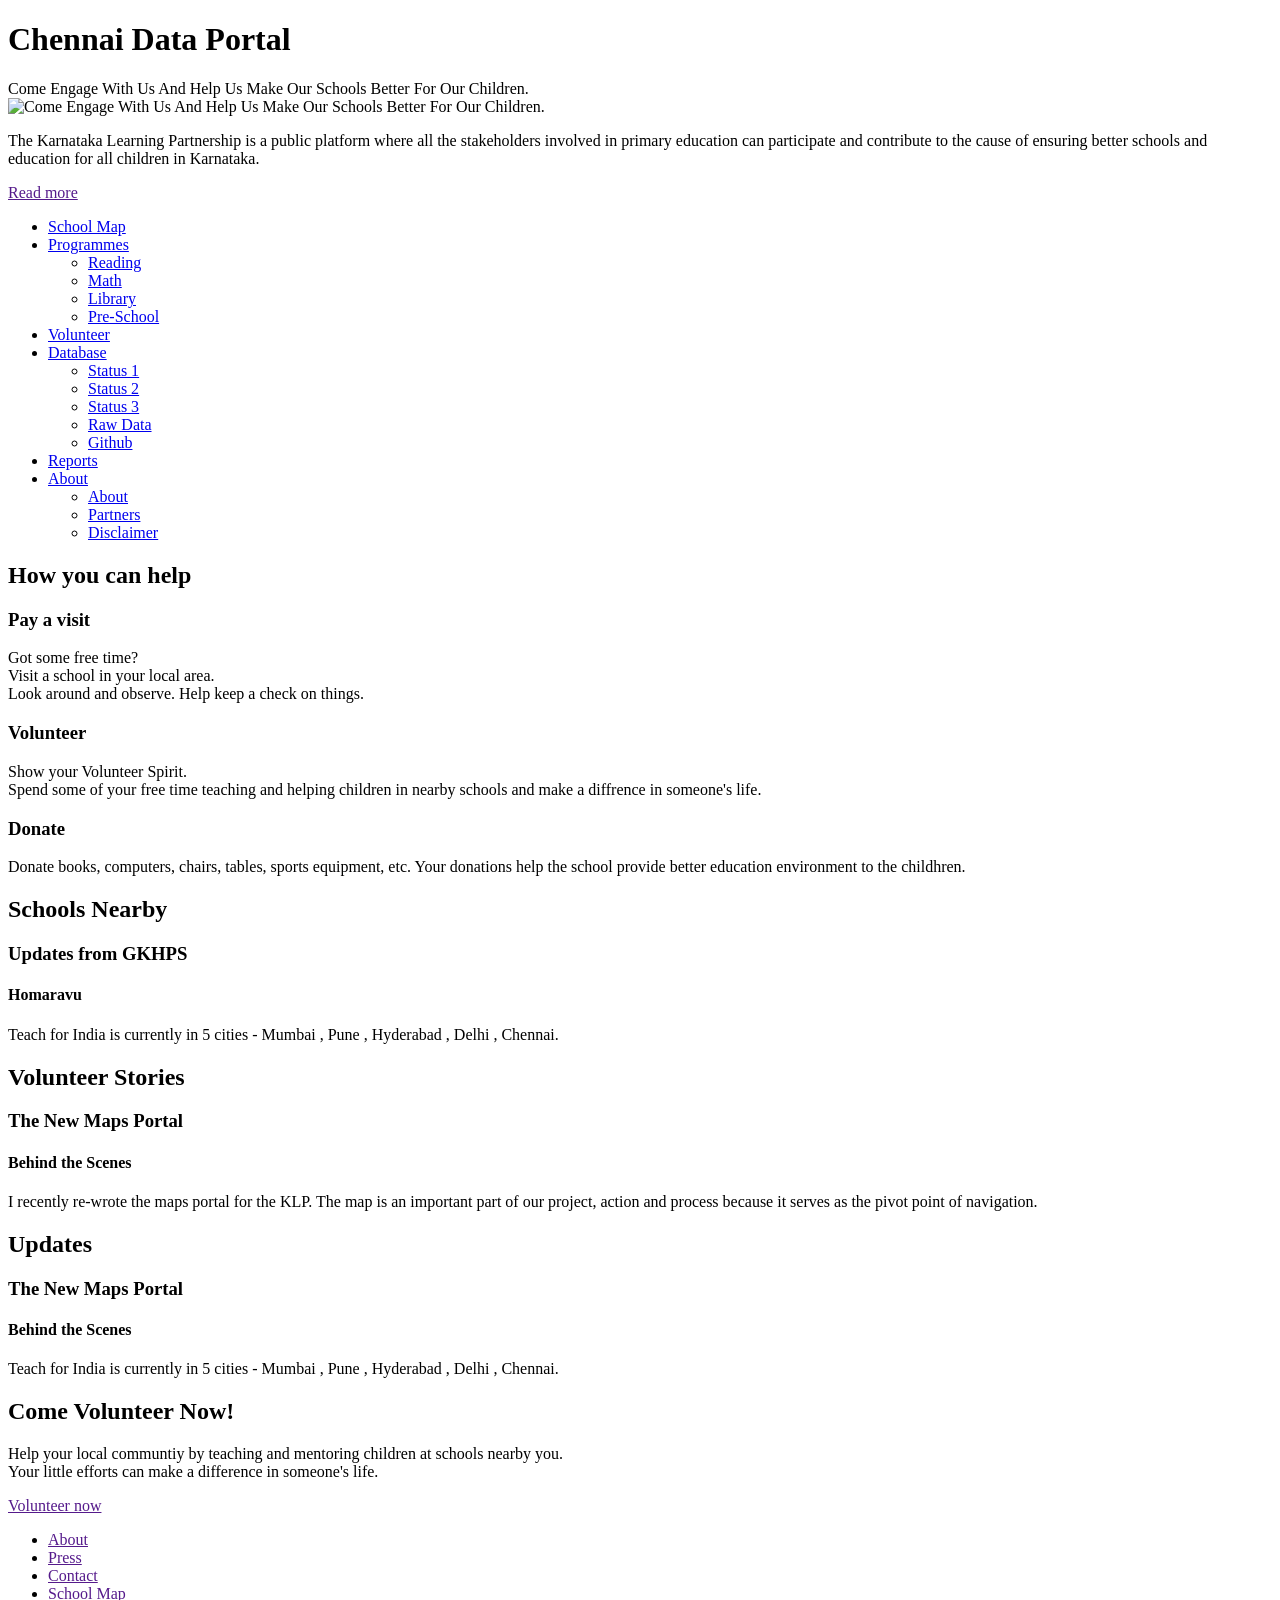
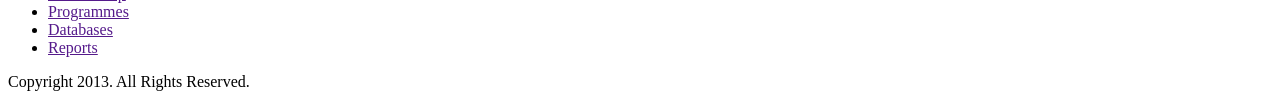
==== cdp/html_pages/index.html @ 4c6d1981 "Initial commit of our first changeset Android App missing..!!" ====
<!DOCTYPE html>
<html lang="en">
<head>
	<!-- META -->
	<title>Chennai Rising</title>
	<meta http-equiv="Content-Type" content="text/html; charset=utf-8" />
	<meta name="viewport" content="width=device-width, initial-scale=1.0,target-densitydpi=device-dpi,maximum-scale=1.0; user-scalable=0;"/>
	<meta name="description" content="" />
	<link rel="stylesheet" type="text/css" href="css/style.css" media="all" /> 
	<script type="text/javascript" src="js/jquery-1.9.1.min.js"></script>
	<script type="text/javascript" src="js/main.js"></script>

</head>
<body>

	<header class="home-header" role="banner">
		<div class="mobile_header">
			<a href="index.html" class="header_mobile_logo"></a>
			<a class="mobile_icon" onclick="toggle_mobile_nav();"></a>
		</div>
		<div class="blackboard_wrapper">
			<div class="content">
				<h1>Chennai Data Portal</h1>
				<div class="headline_text">Come Engage With Us And Help Us Make Our Schools Better For Our Children.</div>
				<div class="headline_text_mobile"><img src="images/home_headline_text_mobile@2x.png" alt="Come Engage With Us And Help Us Make Our Schools Better For Our Children." /></div>
				<div class="info">
					<p>The Karnataka Learning Partnership is a public platform where all the stakeholders involved in primary education can participate and contribute to the cause of ensuring better schools and education for all children in Karnataka.</p>
					<p><a href="">Read more</a></p>
				</div>
			</div>
		</div>
		<div class="main-header full_width">
			<nav class="top-nav home" role="navigation">
				<ul id="navigation">
					<li class="school_map">
						<a href="map.html" title="">School Map</a>
					</li>
					<li class="programmes">
						<a href="programmes.html" title="">Programmes</a>
						<ul>
							<li><a href="reading_programme.html" title=""><span></span>Reading</a></li>
							<li><a href="maths_programme.html" title=""><span></span>Math</a></li>
							<li><a href="library_programme.html" title=""><span></span>Library</a></li>
							<li><a href="preschool_programme.html" title=""><span></span>Pre-School</a></li>
						</ul>
					</li>
					<li class="volunteer"><a href="volunteer.html" title="">Volunteer</a></li>
					<li class="database">
						<a href="status_1.html" title="">Database</a>
						<ul>
							<li><a href="status_1.html" title=""><span></span>Status 1</a></li>
							<li><a href="status_2.html" title=""><span></span>Status 2</a></li>
							<li><a href="status_3.html" title=""><span></span>Status 3</a></li>
							<li><a href="#" title=""><span></span>Raw Data</a></li>
							<li><a href="#" title=""><span></span>Github</a></li>
						</ul>
					</li>
					<li class="reports"><a href="#" title="">Reports</a></li>
					<li class="about">
						<a href="about.html" title="">About</a>
						<ul>
							<li><a href="about.html" title=""><span></span>About</a></li>
							<li><a href="partners.html" title=""><span></span>Partners</a></li>
							<li><a href="disclaimer.html" title=""><span></span>Disclaimer</a></li>
						</ul>
					</li>
				</ul>
			</nav>
		</div>
	</header>

	<section class="home-section how-you-can-help">
		<div class="container">
			<h2>How you can help<span></span></h2>

			<div class="grid_item grid_4 alpha col_pay_a_visit">
				<h3>Pay a visit</h3>
				<p>
					Got some free time?<br/>
					Visit a school in your local area.<br/>
					Look around and observe. Help keep a check on things.
				</p>
			</div>
			<div class="grid_item grid_4 col_volunteer">
				<h3>Volunteer</h3>
				<p>
					Show your Volunteer Spirit.<br/>
					Spend some of your free time teaching and helping children in nearby schools and make a diffrence in someone's life.
				</p>
			</div>
			<div class="grid_item grid_4 omega col_donate">
				<h3>Donate</h3>
				<p>
					Donate books, computers, chairs, tables, sports equipment, etc.
					Your donations help the school provide better education environment to the childhren.
				</p>
			</div>
			<div class="clr"></div>
		</div>
	</section>

	<section class="home-section recent-activities">
		<div class="container">
			<div class="grid_item grid_4 alpha col_schools_around_you">
				<h2>Schools Nearby<span></span></h2>
				<h3>Updates from GKHPS</h3>
				<h4>Homaravu</h4>
				<p>
					Teach for India is currently in 5 cities - Mumbai , Pune , Hyderabad , Delhi , Chennai.
				</p>
			</div>
			<div class="grid_item grid_4 col_volunteer_stories">
				<h2>Volunteer Stories<span></span></h2>
				<h3>The New Maps Portal</h3>
				<h4>Behind the Scenes</h4>
				<p>
					I recently re-wrote the maps portal for the KLP. The map is an important part of our project, action and process because it serves as the pivot point of navigation.
				</p>
			</div>
			<div class="grid_item grid_4 omega col_updates">
				<h2>Updates<span></span></h2>
				<h3>The New Maps Portal</h3>
				<h4>Behind the Scenes</h4>
				<p>
					Teach for India is currently in 5 cities - Mumbai , Pune , Hyderabad , Delhi , Chennai.
				</p>
			</div>
			<div class="clr"></div>
		</div>
	</section>

	<section class="home-section come-volunteer">
		<div class="container">
			<h2>Come Volunteer Now!<span></span></h2>
			<p>
				Help your local communtiy by teaching and mentoring children at schools nearby you.<br/>
				Your little efforts can make a difference in someone's life.
			</p>
			<div class="ta_c"><a href="" class="button">Volunteer now</a></div>
		</div>
	</section>

	<footer class="main-footer">
		<div class="footer-wrapper">
			<nav class="nav">
				<ul>
					<li><a href="" title="">About</a></li>
					<li><a href="" title="">Press</a></li>
					<li><a href="" title="">Contact</a></li>
					<li class="hidden-phone hidden-tablet"><a href="" title="">School Map</a></li>
					<li class="hidden-phone hidden-tablet"><a href="" title="">Programmes</a></li>
					<li class="hidden-phone hidden-tablet"><a href="" title="">Databases</a></li>
					<li class="hidden-phone hidden-tablet"><a href="" title="">Reports</a></li>
					<div class="clr"></div>
				</ul>
			</nav>
			<div class="copyright">Copyright 2013. All Rights Reserved.</div>
		</div>
	</footer>


</body>
</html>
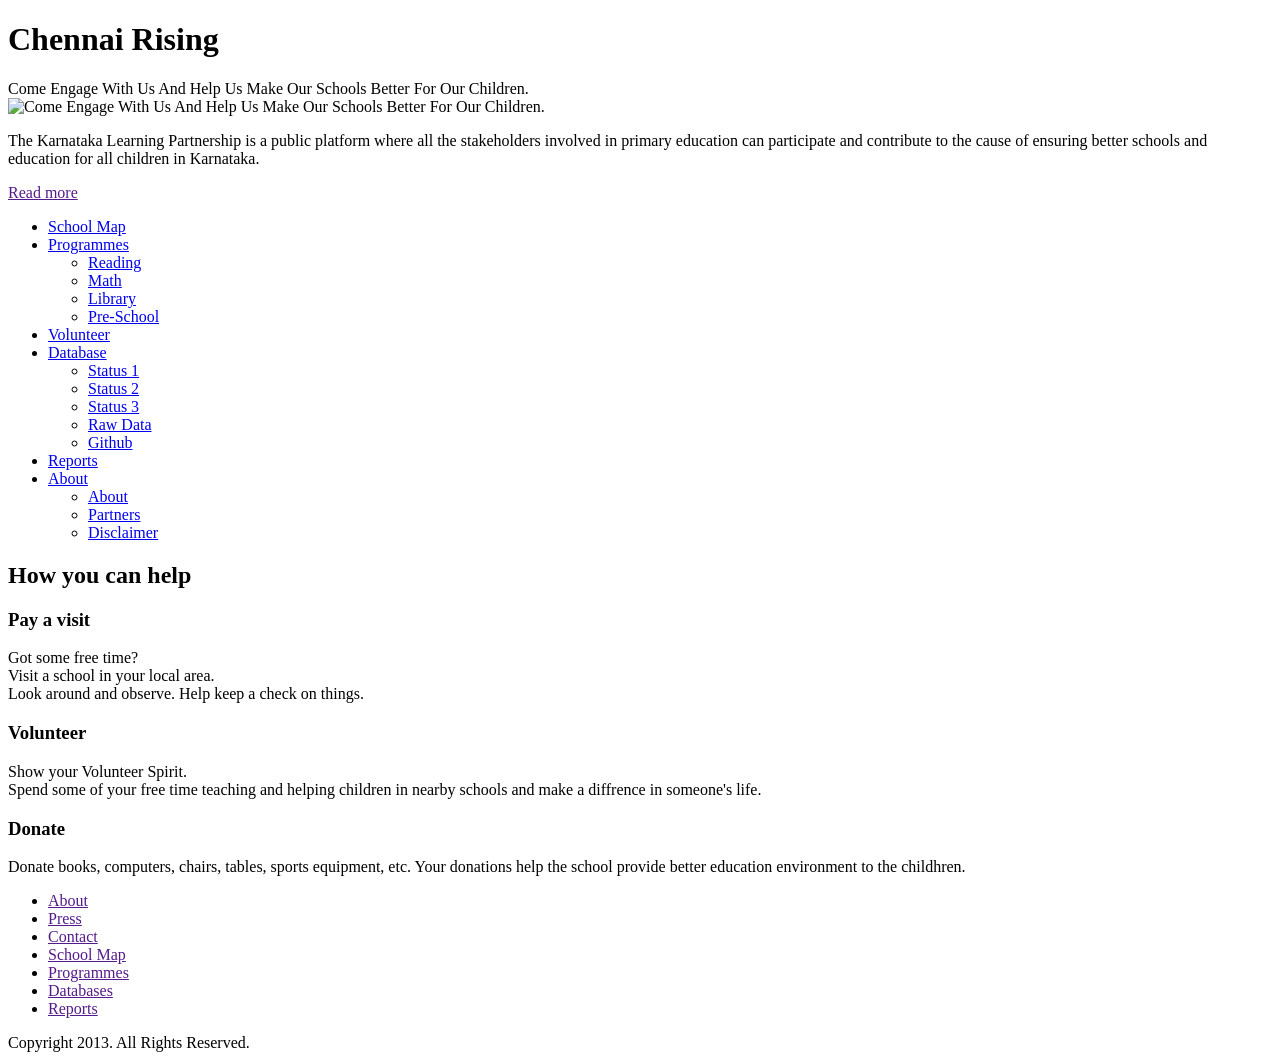
==== commit 56addeb5: "final changes" ====
--- a/cdp/html_pages/index.html
+++ b/cdp/html_pages/index.html
@@ -20,7 +20,7 @@
 		</div>
 		<div class="blackboard_wrapper">
 			<div class="content">
-				<h1>Chennai Data Portal</h1>
+				<h1>Chennai Rising</h1>
 				<div class="headline_text">Come Engage With Us And Help Us Make Our Schools Better For Our Children.</div>
 				<div class="headline_text_mobile"><img src="images/home_headline_text_mobile@2x.png" alt="Come Engage With Us And Help Us Make Our Schools Better For Our Children." /></div>
 				<div class="info">
@@ -99,46 +99,7 @@
 		</div>
 	</section>
 
-	<section class="home-section recent-activities">
-		<div class="container">
-			<div class="grid_item grid_4 alpha col_schools_around_you">
-				<h2>Schools Nearby<span></span></h2>
-				<h3>Updates from GKHPS</h3>
-				<h4>Homaravu</h4>
-				<p>
-					Teach for India is currently in 5 cities - Mumbai , Pune , Hyderabad , Delhi , Chennai.
-				</p>
-			</div>
-			<div class="grid_item grid_4 col_volunteer_stories">
-				<h2>Volunteer Stories<span></span></h2>
-				<h3>The New Maps Portal</h3>
-				<h4>Behind the Scenes</h4>
-				<p>
-					I recently re-wrote the maps portal for the KLP. The map is an important part of our project, action and process because it serves as the pivot point of navigation.
-				</p>
-			</div>
-			<div class="grid_item grid_4 omega col_updates">
-				<h2>Updates<span></span></h2>
-				<h3>The New Maps Portal</h3>
-				<h4>Behind the Scenes</h4>
-				<p>
-					Teach for India is currently in 5 cities - Mumbai , Pune , Hyderabad , Delhi , Chennai.
-				</p>
-			</div>
-			<div class="clr"></div>
-		</div>
-	</section>
-
-	<section class="home-section come-volunteer">
-		<div class="container">
-			<h2>Come Volunteer Now!<span></span></h2>
-			<p>
-				Help your local communtiy by teaching and mentoring children at schools nearby you.<br/>
-				Your little efforts can make a difference in someone's life.
-			</p>
-			<div class="ta_c"><a href="" class="button">Volunteer now</a></div>
-		</div>
-	</section>
+	
 
 	<footer class="main-footer">
 		<div class="footer-wrapper">
